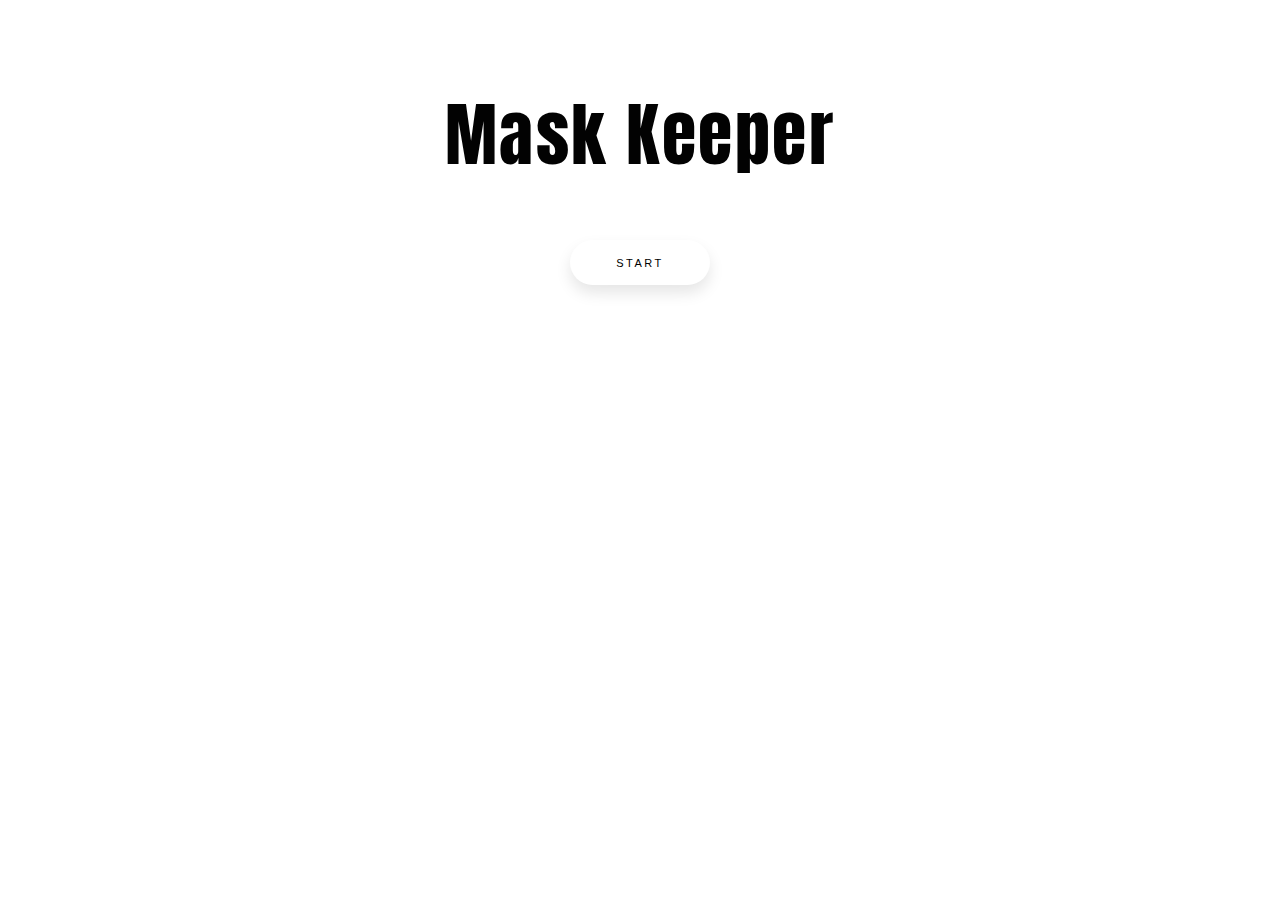
==== Mask-Keeper-master/index.html @ 97744f6c "20200801_23:16" ====
<!DOCTYPE html>
<html lang="en">
<head>
    <meta charset="UTF-8">
    <meta name="viewport" content="width=device-width, initial-scale=1.0">
    <title>Mask Keeper</title>
    <link rel = "stylesheet" href="stylesheet.css"></link>
    <link rel="shortcut icon" type="image/x-icon" href="https://image.flaticon.com/icons/svg/2950/2950157.svg">
    <link href="https://fonts.googleapis.com/css2?family=Anton&family=Indie+Flower&family=Staatliches&display=swap" rel="stylesheet">
    <link href="https://fonts.googleapis.com/css2?family=Indie+Flower&family=Staatliches&display=swap" rel="stylesheet">
</head>
<body class="index_body">
    <div class="index_title" >Mask Keeper</div>
    <button type="button" class="start_btn" id="start_btn" onclick="p_init()">Start</button>
    <div id="webcam-container" class="webcam"></div>
    <div id="label-container" class="label"></div>
    <div class="counting">
        <img id="maskOn" class="cntMask" src="maskon.png">
        <div id="count_1" class="cntMask">0</div>
        <img id="maskOff" class="cntMask" src="maskoff.png">
        <div id="count_2" class="cntMask">0</div>
    </div>
    <button type="button" class="stop_btn" onclick="stopPlay()" id = "stop_btn">종료</button>
    
    <script src="https://cdn.jsdelivr.net/npm/@tensorflow/tfjs@1.3.1/dist/tf.min.js"></script>
    <script src="https://cdn.jsdelivr.net/npm/@teachablemachine/image@0.8/dist/teachablemachine-image.min.js"></script>
    <div id="myModal" class="modal">
        <div class="modalcontent">
            <img id="maskimg" class="alerting" src="">
            <span id="text" class="alerting"></span>
            <!-- <br> -->
        </div>
    </div>
</body>
<script src="js/js.js" class="javaScript"></script>
</html>
---- Mask-Keeper-master/stylesheet.css ----
@import "reset.css";
@import "main.css";

* {
  box-sizing: border-box;
  /*원래는 설정한 크기의 기본 박스에 padding을 주면 초기 설정 사이즈 + padding값만큼 박스가 커지는데,
  boder-box를 사용하면 박스의 사이즈가 바뀌지않음
  nav-bar.css에서 width : 100%와 padding 50px를 그냥 쓰면 두 값이 더해지기때문에 아이콘이 짤리게 된 것*/
}

body {
  background-color: white;
  padding: 10px 20px;
  color: #020202;
  font-family: "Open Sans", -apple-system, BlinkMacSystemFont, "Segoe UI",
    Roboto, Oxygen, Ubuntu, Cantarell, "Open Sans", "Helvetica Neue", sans-serif;
}

a {
  color: inherit;
  text-decoration: none; /*링크에 생기는 밑줄하는 decoration제거*/
}
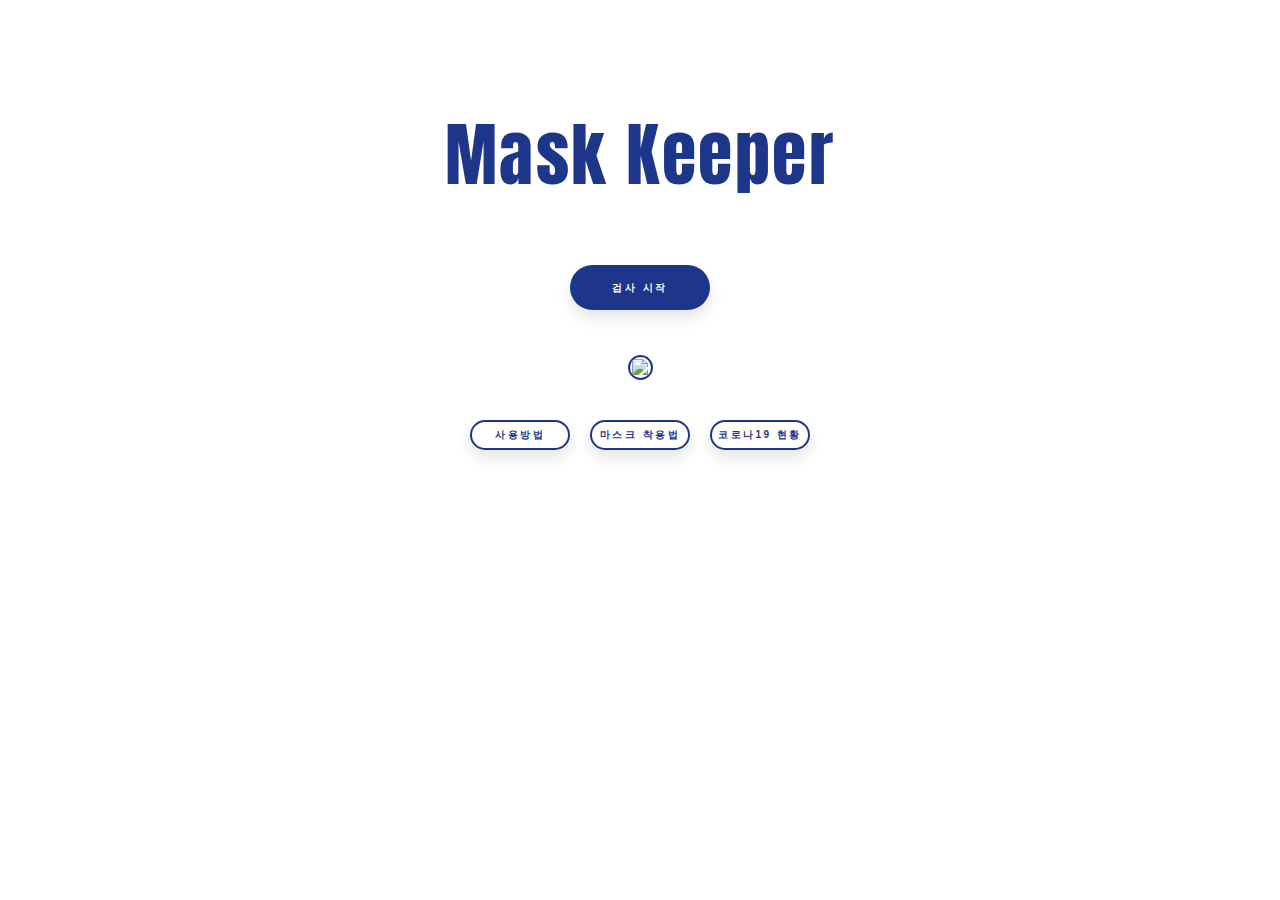
==== commit 7125ebb3: "8/12-4:14(디자인+기능추가)" ====
--- a/Mask-Keeper-master/index.html
+++ b/Mask-Keeper-master/index.html
@@ -9,26 +9,64 @@
     <link href="https://fonts.googleapis.com/css2?family=Anton&family=Indie+Flower&family=Staatliches&display=swap" rel="stylesheet">
     <link href="https://fonts.googleapis.com/css2?family=Indie+Flower&family=Staatliches&display=swap" rel="stylesheet">
 </head>
-<body class="index_body">
-    <div class="index_title" >Mask Keeper</div>
-    <button type="button" class="start_btn" id="start_btn" onclick="p_init()">Start</button>
+<body class="index_body" id="index_body">
+    <div class="index_title" id="index_title">Mask Keeper</div>
+    <button type="button" class="btn" id="start_btn" onclick="p_init()">검사 시작</button>
     <div id="webcam-container" class="webcam"></div>
     <div id="label-container" class="label"></div>
-    <div class="counting">
+    
+    <div class ="counting"> 
+        <!-- 웹뷰 탐지 시에 카운팅 -->
         <img id="maskOn" class="cntMask" src="maskon.png">
         <div id="count_1" class="cntMask">0</div>
         <img id="maskOff" class="cntMask" src="maskoff.png">
         <div id="count_2" class="cntMask">0</div>
     </div>
-    <button type="button" class="stop_btn" onclick="stopPlay()" id = "stop_btn">종료</button>
+    <div id ="buttons">
+        <button type="button" class="btn2" onclick="pausePRD()" id = "pause_btn">일시 정지</button>
+        <button type="button" class="btn2" onclick="stopPlay()" id = "stop_btn">검사 종료</button>
+    </div>
+
+    <img type ="button" class="circlebutton" id="mute" src="soundOn.jpg">
+    <br>
+    <br>
+    <br>
+    <div id ="buttons">
+        <button type="button" class="btn3" onclick="imfo_f()" id = "?">사용방법</button>
+        <button type="button" class="btn3" onclick="intromask_f()" id = "introMask">마스크 착용법</button>
+        <button type="button" class="btn3" onclick="" id = "website">코로나19 현황</button>
+    </div>
+    <!-- <div class="counting">
+        <img type ="button" class="circlebutton" id="?" src="soundOn.jpg">
+        <img type ="button" class="circlebutton" id="introMask" src="soundOn.jpg">
+        <img type ="button" class="circlebutton" id="website" src="soundOn.jpg">
+    </div> -->
+    <!-- 위치 바꿔도 상관 없듬 -->
+    
     
     <script src="https://cdn.jsdelivr.net/npm/@tensorflow/tfjs@1.3.1/dist/tf.min.js"></script>
     <script src="https://cdn.jsdelivr.net/npm/@teachablemachine/image@0.8/dist/teachablemachine-image.min.js"></script>
     <div id="myModal" class="modal">
         <div class="modalcontent">
-            <img id="maskimg" class="alerting" src="">
-            <span id="text" class="alerting"></span>
-            <!-- <br> -->
+            <div class="firstcontent">
+                <img id="maskimg" class="alerting" src="">
+                <span id="text" class="alerting">   </span>
+            </div>
+            <div id ="modalText">
+                <br>
+                <br>
+                <span class= "warningText">당신을 제외한 </span>
+                <span class= "warningText" id="warningCNT">0</span>
+                <span class= "warningText">명이 마스크를 착용하였습니다.</span>
+            </div>
+        </div>
+    </div>
+    <div id="imfoModal" class="modal">
+        <div class="modalcontent">
+            <div id="madalImfo">
+                <span class="close">&times;</span>
+                <img id="introMaskimg" src="">
+            </div>
         </div>
     </div>
 </body>
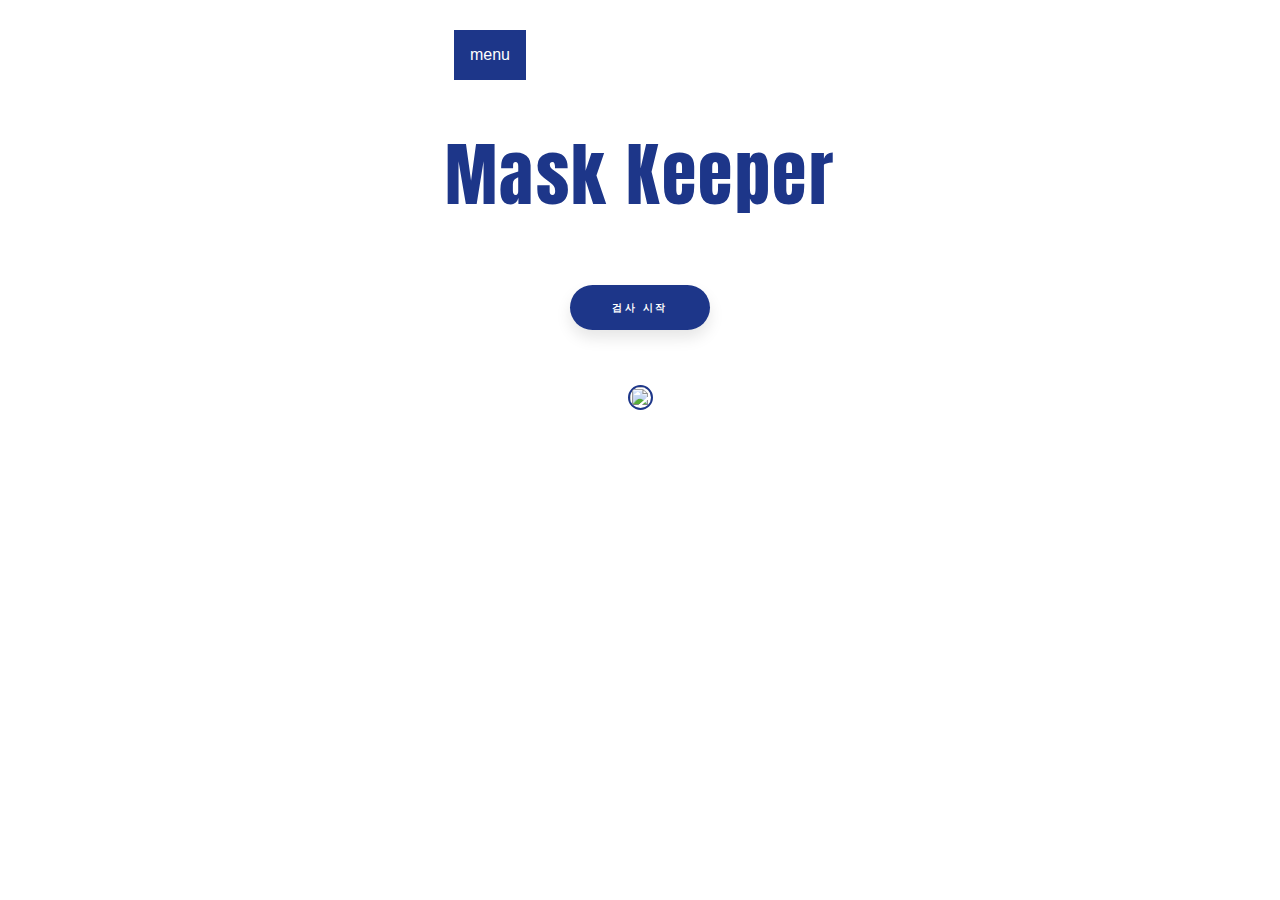
==== commit 7ae23e69: "20200813_00:55 혜진" ====
--- a/Mask-Keeper-master/index.html
+++ b/Mask-Keeper-master/index.html
@@ -10,16 +10,26 @@
     <link href="https://fonts.googleapis.com/css2?family=Indie+Flower&family=Staatliches&display=swap" rel="stylesheet">
 </head>
 <body class="index_body" id="index_body">
+    <div class="dropdown">
+        <button onclick="dropdownclick()" class="dropbtn">menu</button>
+        <div id="myDropdown" class="dropdown-content">
+        
+            <a onclick="imfo_f()">사용 방법</a>
+            <a onclick="intromask_f()">마스크 착용</a>
+        </div>
+    </div>
+
     <div class="index_title" id="index_title">Mask Keeper</div>
     <button type="button" class="btn" id="start_btn" onclick="p_init()">검사 시작</button>
+    
+    <img id ="LD" src="LDing.gif">
     <div id="webcam-container" class="webcam"></div>
     <div id="label-container" class="label"></div>
     
     <div class ="counting"> 
-        <!-- 웹뷰 탐지 시에 카운팅 -->
-        <img id="maskOn" class="cntMask" src="maskon.png">
+        <img id="maskOn" class="cntMask" src="maskon.jpg">
         <div id="count_1" class="cntMask">0</div>
-        <img id="maskOff" class="cntMask" src="maskoff.png">
+        <img id="maskOff" class="cntMask" src="maskoff.jpg">
         <div id="count_2" class="cntMask">0</div>
     </div>
     <div id ="buttons">
@@ -28,21 +38,8 @@
     </div>
 
     <img type ="button" class="circlebutton" id="mute" src="soundOn.jpg">
-    <br>
-    <br>
-    <br>
-    <div id ="buttons">
-        <button type="button" class="btn3" onclick="imfo_f()" id = "?">사용방법</button>
-        <button type="button" class="btn3" onclick="intromask_f()" id = "introMask">마스크 착용법</button>
-        <button type="button" class="btn3" onclick="" id = "website">코로나19 현황</button>
+   
     </div>
-    <!-- <div class="counting">
-        <img type ="button" class="circlebutton" id="?" src="soundOn.jpg">
-        <img type ="button" class="circlebutton" id="introMask" src="soundOn.jpg">
-        <img type ="button" class="circlebutton" id="website" src="soundOn.jpg">
-    </div> -->
-    <!-- 위치 바꿔도 상관 없듬 -->
-    
     
     <script src="https://cdn.jsdelivr.net/npm/@tensorflow/tfjs@1.3.1/dist/tf.min.js"></script>
     <script src="https://cdn.jsdelivr.net/npm/@teachablemachine/image@0.8/dist/teachablemachine-image.min.js"></script>
@@ -53,11 +50,19 @@
                 <span id="text" class="alerting">   </span>
             </div>
             <div id ="modalText">
-                <br>
-                <br>
-                <span class= "warningText">당신을 제외한 </span>
-                <span class= "warningText" id="warningCNT">0</span>
-                <span class= "warningText">명이 마스크를 착용하였습니다.</span>
+                <div>
+                    <br>
+                    <span class= "warningText">당신을 제외한 </span>
+                    <span class= "warningText" id="warningCNT">0</span>
+                    <span class= "warningText">명이</span>
+                    <br>
+                </div>
+                <div>
+                    <br>
+                    <span class="warningText">마스크를 착용하였습니다.</span>
+                    <br>
+                    <br>
+                </div>
             </div>
         </div>
     </div>
@@ -69,6 +74,14 @@
             </div>
         </div>
     </div>
+    <div id="imfoModal2" class="modal">
+        <div class="modalcontent2">
+            <div id="madalImfo2" >
+                <span class="close">&times;</span>
+                <iframe src="https://livecorona.co.kr/"  scrolling="no" frameborder="0"></iframe>
+            </div>
+        </div>
+    </div>
 </body>
 <script src="js/js.js" class="javaScript"></script>
 </html>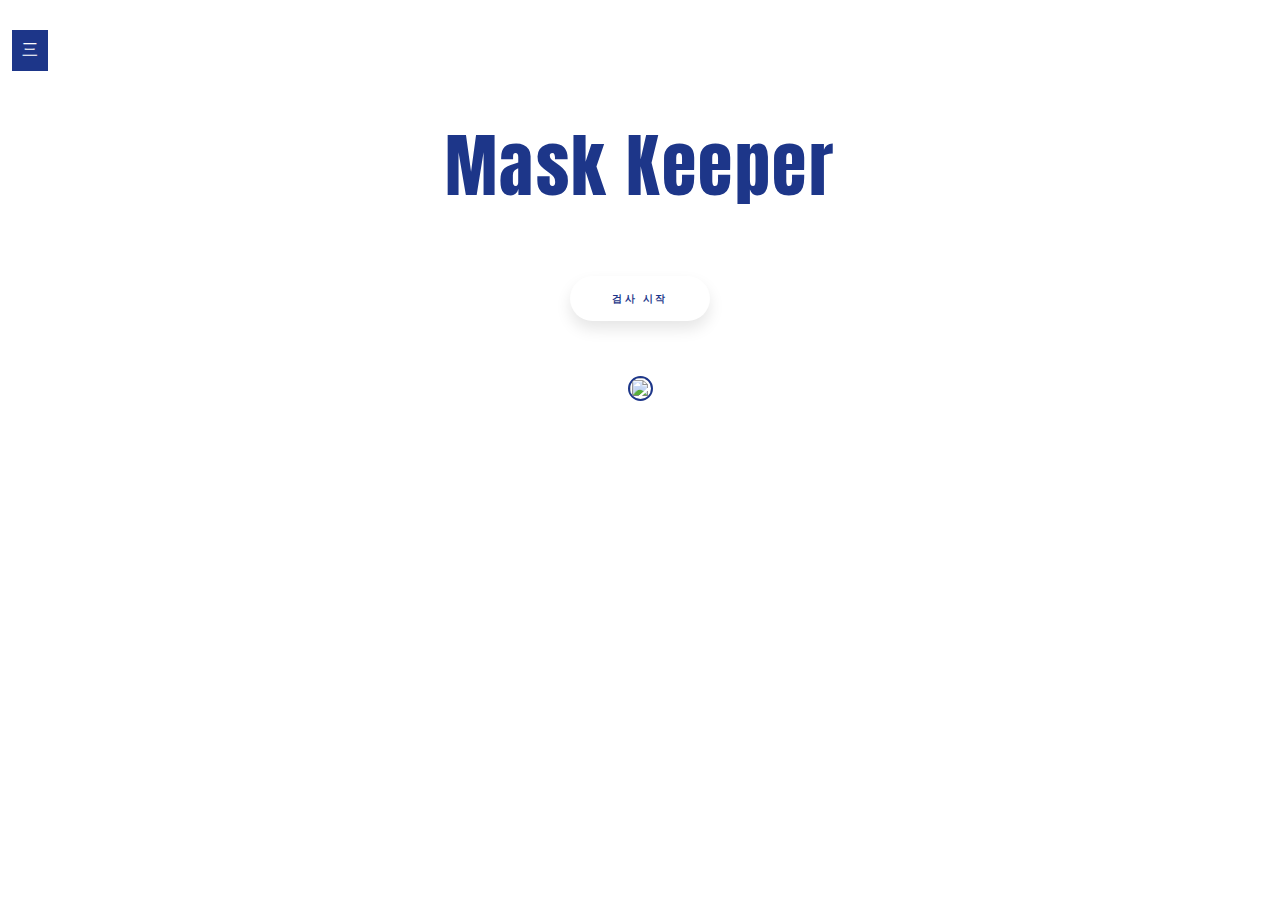
==== commit f95f2c0e: "20200813_20:47" ====
--- a/Mask-Keeper-master/index.html
+++ b/Mask-Keeper-master/index.html
@@ -11,11 +11,11 @@
 </head>
 <body class="index_body" id="index_body">
     <div class="dropdown">
-        <button onclick="dropdownclick()" class="dropbtn">menu</button>
+        <button onclick="dropdownclick()" class="dropbtn">三</button>
         <div id="myDropdown" class="dropdown-content">
         
-            <a onclick="imfo_f()">사용 방법</a>
-            <a onclick="intromask_f()">마스크 착용</a>
+            <a class ="dropdownBT" onclick="imfo_f()">사용 방법</a>
+            <a class ="dropdownBT" onclick="intromask_f()">마스크 착용</a>
         </div>
     </div>
 
